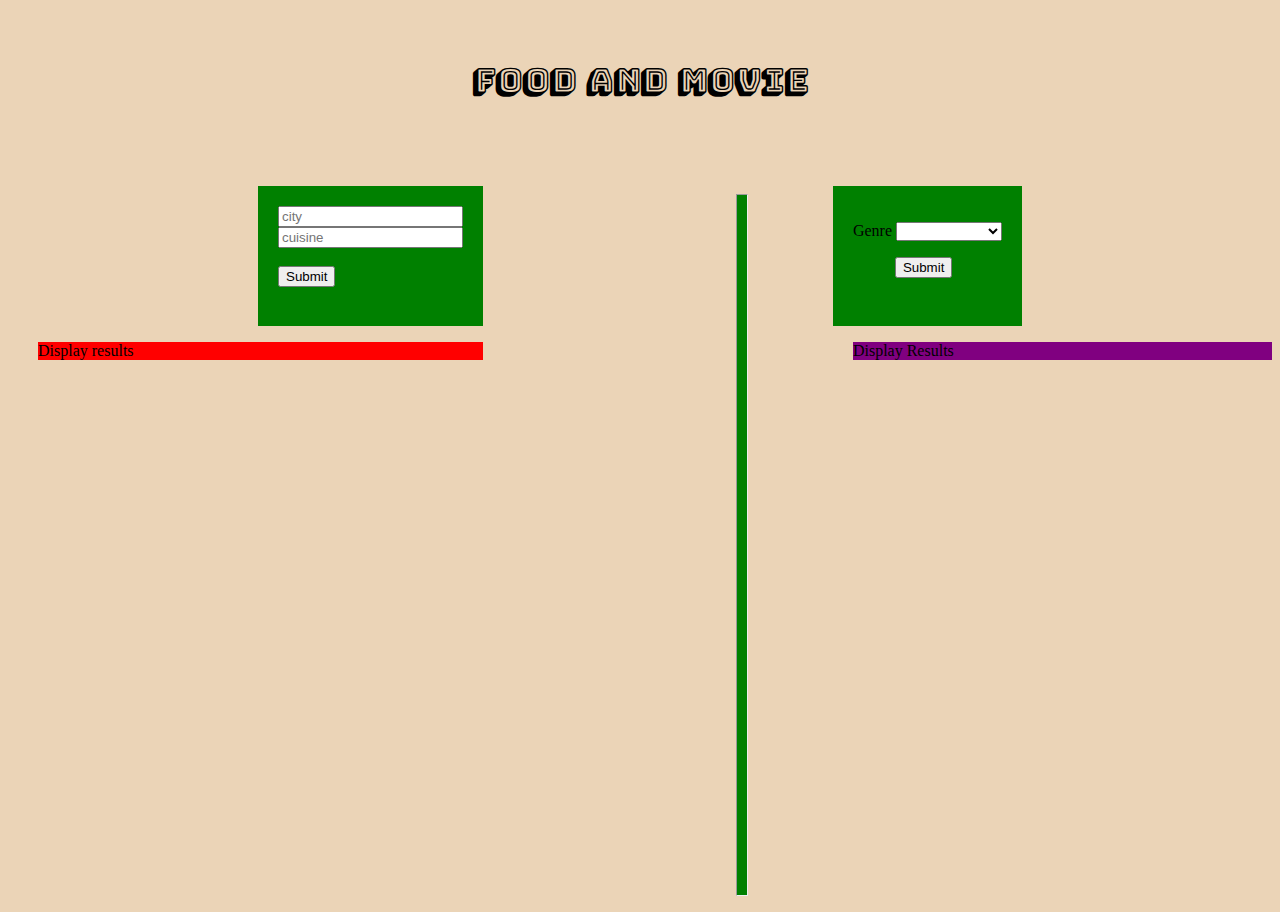
==== index.html @ c7d3a099 "Merge pull request #4 from shaydaniel7/back-end" ====
<!DOCTYPE html>
<html lang="en">
<head>
    <meta charset="UTF-8">
    <meta name="viewport" content="width=device-width, initial-scale=1.0">
    <script src="https://code.jquery.com/jquery-3.5.1.min.js"
        integrity="sha256-9/aliU8dGd2tb6OSsuzixeV4y/faTqgFtohetphbbj0=" crossorigin="anonymous"></script>
    <link rel="stylesheet" href="style.css">
    <link href="https://fonts.googleapis.com/css2?family=Bungee+Shade&display=swap" rel="stylesheet">
    <title>Document</title>
</head>
<body>
    <header class="jumbotron">
        <h1>Food and Movie</h1>
    </header>
    <br>
    <!--<img src="https://cdn.pixabay.com/photo/2017/04/15/23/57/film-2233656_960_720.jpg">
        -->
    <div class="container">
    <div class="container-food">
        <div class="search-food">
            <input type="text" id="search-city" placeholder="city"><br>
            <input type="text" id="search-cuisine" placeholder="cuisine"><br><br>
            <button id="search-button" onclick="citySearch()">Submit</button><br>
        </div>
        <div class="food-results">
            <ul class="list-food-results"></ul>
            <p>Display results</p>
        </div>
    </div>
    <hr id="vertical">
        <br>
        <div class="container-movie">
            <div class="search-movie">
                <form placeholder="genre">
                    <p>
                        <label>Genre</label>
                        <select id="genreSelection" placeholder="genre">
                            <option value="null"></option>
                            <option value="35">comedy</option>
                            <!-- id: 35 -->
                            <option value="18">drama</option>
                            <!-- id: 18 -->
                            <option value="28">action</option>
                            <!-- id: 28 -->
                            <option value="27">horror</option>
                            <!-- id: 27 -->
                            <option value="878">science fiction</option>
                            <!-- id: 878 -->
                            <option value="16">animation</option>
                            <!-- id: 16 -->
                        </select>
                    </p>
                </form>
                <div class="button-container">
                    <button id="movie-search-button" onclick="movieSearch()">Submit</button>
                </div>
            </div>
            <div class="movie-results">
            <ul class="list-movie-results"></ul>
            <p>Display Results</p>
            </div>
        </div>
        </div>
        </div>
        <script src="script.js"></script>
</body>
</html>
---- style.css ----
body {
    background-color: rgb(235, 212, 183);
}
.dropbtn {
    background-color: #3498DB;
    color: white;
    padding: 16px;
    font-size: 16px;
    border: none;
    cursor: pointer;
}
header.jumbotron {
    background-image: url(https://cdn.pixabay.com/photo/2017/04/15/23/57/film-2233656_960_720.jpg);
    width: 100%;
    height: 100px;
    background-position: center;
    text-align: center;
    padding: 30px 0;
    font-family: 'Bungee Shade', cursive;
    color: black;
}
}
img{
    width: 100%;
    height: 10%;
}
.dropbtn:hover, .dropbtn:focus {
background-color: #2980B9;
}
.dropdown {
position: relative;
display: inline-block;
}
.dropdown-content {
display: none;
position: absolute;
background-color: #F1F1F1;
min-width: 160px;
box-shadow: 0px 8px 16px 0px rgba(0,0,0,0.2);
z-index: 1;
}
.dropdown-content a {
color: black;
padding: 12px 16px;
text-decoration: none;
display: block;
}
.dropdown-content a:hover {background-color: #ddd}
.show {display:block;}
.container {
    display: flex;
}
/*.container search-food{
    margin-left:100px;
    background-color: green;
}*/
.search-food {
    margin-left: 250px;
    background-color: green;
    height: 100px;
    padding: 20px;
    align-items: center;
}
.food-results {
    background-color: red;
    margin-left: 30px;
    margin-bottom: 20px;
}
.movie-results{
    background-color: purple;
    margin-left:20px;
}
.search-movie {
    background-color: green;
    height: 100px;
    padding: 20px;
    margin-right: 250px;
}
.dropdown {
    margin-left:10%;
}
.button-container{
    margin-left:42px;
}
hr {
    background-color: green;
    align: center;
    height: 700px;
    width: 10px;
    margin-left: 20%;
}
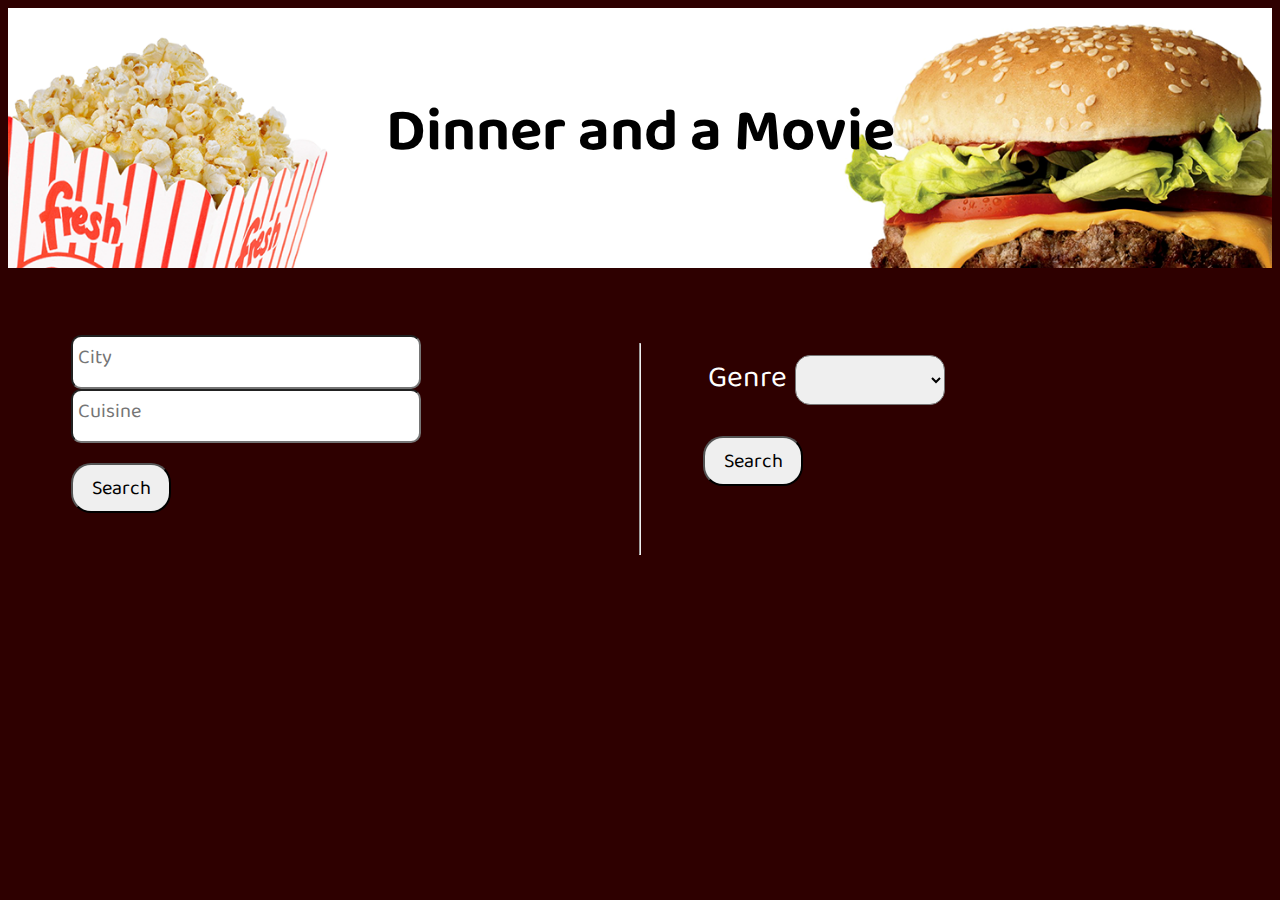
==== commit 4c6d3ed4: "Uploading cody's styling and updating JS" ====
--- a/index.html
+++ b/index.html
@@ -7,25 +7,25 @@
         integrity="sha256-9/aliU8dGd2tb6OSsuzixeV4y/faTqgFtohetphbbj0=" crossorigin="anonymous"></script>
     <link rel="stylesheet" href="style.css">
     <link href="https://fonts.googleapis.com/css2?family=Bungee+Shade&display=swap" rel="stylesheet">
+    <link href="https://fonts.googleapis.com/css2?family=Baloo+Tammudu+2&display=swap" rel="stylesheet">
     <title>Document</title>
 </head>
 <body>
-    <header class="jumbotron">
-        <h1>Food and Movie</h1>
-    </header>
+    <div class="jumbotron">
+        <h1 id="bannerHeader">Dinner and a Movie</h1>
+    </div>
     <br>
     <!--<img src="https://cdn.pixabay.com/photo/2017/04/15/23/57/film-2233656_960_720.jpg">
         -->
     <div class="container">
     <div class="container-food">
         <div class="search-food">
-            <input type="text" id="search-city" placeholder="city"><br>
-            <input type="text" id="search-cuisine" placeholder="cuisine"><br><br>
-            <button id="search-button" onclick="citySearch()">Submit</button><br>
+            <input type="text" id="search-city" placeholder="City"><br>
+            <input type="text" id="search-cuisine" placeholder="Cuisine"><br>
+            <button id="search-button" onclick="citySearch()">Search</button><br>
         </div>
         <div class="food-results">
             <ul class="list-food-results"></ul>
-            <p>Display results</p>
         </div>
     </div>
     <hr id="vertical">
@@ -34,31 +34,30 @@
             <div class="search-movie">
                 <form placeholder="genre">
                     <p>
-                        <label>Genre</label>
+                        <label id="labelGenre">Genre</label>
                         <select id="genreSelection" placeholder="genre">
                             <option value="null"></option>
-                            <option value="35">comedy</option>
+                            <option value="35">Comedy</option>
                             <!-- id: 35 -->
-                            <option value="18">drama</option>
+                            <option value="18">Drama</option>
                             <!-- id: 18 -->
-                            <option value="28">action</option>
+                            <option value="28">Action</option>
                             <!-- id: 28 -->
-                            <option value="27">horror</option>
+                            <option value="27">Horror</option>
                             <!-- id: 27 -->
-                            <option value="878">science fiction</option>
+                            <option value="878">Science Fiction</option>
                             <!-- id: 878 -->
-                            <option value="16">animation</option>
+                            <option value="16">Animation</option>
                             <!-- id: 16 -->
                         </select>
                     </p>
                 </form>
                 <div class="button-container">
-                    <button id="movie-search-button" onclick="movieSearch()">Submit</button>
+                    <button id="movie-search-button" onclick="movieSearch()">Search</button>
                 </div>
             </div>
             <div class="movie-results">
             <ul class="list-movie-results"></ul>
-            <p>Display Results</p>
             </div>
         </div>
         </div>
--- a/style.css
+++ b/style.css
@@ -1,91 +1,123 @@
-body {
-    background-color: rgb(235, 212, 183);
+body{
+    background-color: rgb(46, 0, 0);
+    color: white;
+    font-family: 'Baloo Tammudu 2', cursive;
 }
-.dropbtn {
-    background-color: #3498DB;
+
+.jumbotron{
+    background-image: url(images/banner2.png);
+    width: 100%;
+    display: flex;
+    height: 200px;
+    justify-content: center;
+    background-position: center;
+    background-size: cover;
+    padding: 30px 0;
+    font-family: 'Baloo Tammudu 2', cursive;
+    color: black;
+    margin-bottom: 30px;
+}
+
+#bannerHeader{
+    font-size: 60px;
+    padding: -60px;
+    font-weight: bolder;
+}
+
+.container{
+    width: 100%;
+    display: flex;
+    flex-direction: row;
+}
+
+.container-food{
+    width: 40%;
+    margin-left: 5%;
+}
+
+.search-food{
+    margin-bottom: 50px;
+}
+
+.search-movie{
+    margin-bottom: 50px;
+}
+
+.container-movie{
+    width: 40%;
+    margin-right: 5%;
+}
+
+#search-city{
+    height: 40px;
+    font-size: 20px;
+    border-radius: 10px;
+    outline: none;
+    font-family: 'Baloo Tammudu 2', cursive;
+    padding: 5px;
+}
+
+#search-cuisine{
+    height: 40px;
+    font-size: 20px;
+    border-radius: 10px;
+    outline: none;
+    margin-bottom: 20px;
+    font-family: 'Baloo Tammudu 2', cursive;
+    padding: 5px;
+}
+
+#search-button{
+    height: 50px;
+    width: 100px;
+    border-radius: 20px;
+    font-family: 'Baloo Tammudu 2', cursive;
+    font-size: 20px;
+    padding: 5px;
+    outline: none;
+}
+
+.food-results{
+    font-size: 20px;
+}
+
+#labelGenre{
+    font-size: 30px;
+    padding: 5px;
+}
+
+#genreSelection{
+    height: 50px;
+    width: 150px;
+    border-radius: 15px;
+    outline: none;
+    font-size: 20px;
+    font-family: 'Baloo Tammudu 2', cursive;
+    padding: 5px;
+}
+
+option{
+    font-size: 20px;
+}
+
+#movie-search-button{
+    height: 50px;
+    width: 100px;
+    border-radius: 20px;
+    font-family: 'Baloo Tammudu 2', cursive;
+    font-size: 20px;
+    padding: 5px;
+    outline: none;
+}
+
+.movie-results{
+    width: 500px;
+}
+
+img{
+  width: 400px;  
+}
+
+a{
     color: white;
-    padding: 16px;
-    font-size: 16px;
-    border: none;
-    cursor: pointer;
-}
-header.jumbotron {
-    background-image: url(https://cdn.pixabay.com/photo/2017/04/15/23/57/film-2233656_960_720.jpg);
-    width: 100%;
-    height: 100px;
-    background-position: center;
-    text-align: center;
-    padding: 30px 0;
-    font-family: 'Bungee Shade', cursive;
-    color: black;
-}
-}
-img{
-    width: 100%;
-    height: 10%;
-}
-.dropbtn:hover, .dropbtn:focus {
-background-color: #2980B9;
-}
-.dropdown {
-position: relative;
-display: inline-block;
-}
-.dropdown-content {
-display: none;
-position: absolute;
-background-color: #F1F1F1;
-min-width: 160px;
-box-shadow: 0px 8px 16px 0px rgba(0,0,0,0.2);
-z-index: 1;
-}
-.dropdown-content a {
-color: black;
-padding: 12px 16px;
-text-decoration: none;
-display: block;
-}
-.dropdown-content a:hover {background-color: #ddd}
-.show {display:block;}
-.container {
-    display: flex;
-}
-/*.container search-food{
-    margin-left:100px;
-    background-color: green;
-}*/
-.search-food {
-    margin-left: 250px;
-    background-color: green;
-    height: 100px;
-    padding: 20px;
-    align-items: center;
-}
-.food-results {
-    background-color: red;
-    margin-left: 30px;
-    margin-bottom: 20px;
-}
-.movie-results{
-    background-color: purple;
-    margin-left:20px;
-}
-.search-movie {
-    background-color: green;
-    height: 100px;
-    padding: 20px;
-    margin-right: 250px;
-}
-.dropdown {
-    margin-left:10%;
-}
-.button-container{
-    margin-left:42px;
-}
-hr {
-    background-color: green;
-    align: center;
-    height: 700px;
-    width: 10px;
-    margin-left: 20%;
 }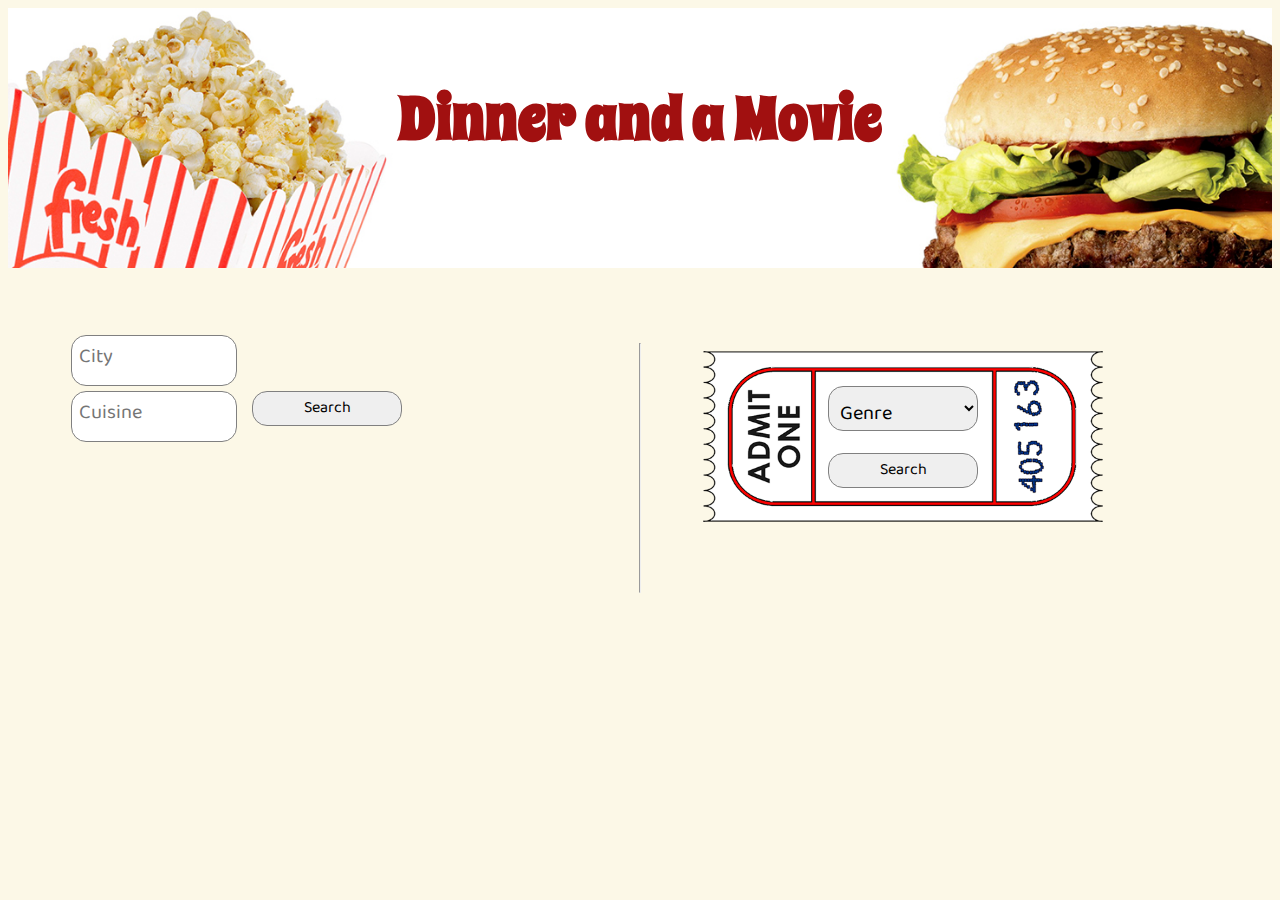
==== commit 43e6326c: "almost the final" ====
--- a/index.html
+++ b/index.html
@@ -1,42 +1,41 @@
 <!DOCTYPE html>
 <html lang="en">
+
 <head>
     <meta charset="UTF-8">
     <meta name="viewport" content="width=device-width, initial-scale=1.0">
     <script src="https://code.jquery.com/jquery-3.5.1.min.js"
         integrity="sha256-9/aliU8dGd2tb6OSsuzixeV4y/faTqgFtohetphbbj0=" crossorigin="anonymous"></script>
     <link rel="stylesheet" href="style.css">
-    <link href="https://fonts.googleapis.com/css2?family=Bungee+Shade&display=swap" rel="stylesheet">
+    <link href="https://fonts.googleapis.com/css2?family=Spicy+Rice&display=swap" rel="stylesheet">
     <link href="https://fonts.googleapis.com/css2?family=Baloo+Tammudu+2&display=swap" rel="stylesheet">
     <title>Document</title>
 </head>
+
 <body>
     <div class="jumbotron">
         <h1 id="bannerHeader">Dinner and a Movie</h1>
     </div>
     <br>
-    <!--<img src="https://cdn.pixabay.com/photo/2017/04/15/23/57/film-2233656_960_720.jpg">
-        -->
     <div class="container">
-    <div class="container-food">
-        <div class="search-food">
-            <input type="text" id="search-city" placeholder="City"><br>
-            <input type="text" id="search-cuisine" placeholder="Cuisine"><br>
-            <button id="search-button" onclick="citySearch()">Search</button><br>
+        <div class="container-food">
+            <div class="search-food" >
+                <input type="text" id="search-city" placeholder="City"><br>
+                <input type="text" id="search-cuisine" placeholder="Cuisine"><br>
+                <button id="search-button" onclick="citySearch()">Search</button><br>
+            </div>
+            <div class="food-results">
+                <ul class="list-food-results"></ul>
+            </div>
         </div>
-        <div class="food-results">
-            <ul class="list-food-results"></ul>
-        </div>
-    </div>
-    <hr id="vertical">
+        <hr id="vertical">
         <br>
         <div class="container-movie">
             <div class="search-movie">
-                <form placeholder="genre">
+                <form>
                     <p>
-                        <label id="labelGenre">Genre</label>
-                        <select id="genreSelection" placeholder="genre">
-                            <option value="null"></option>
+                        <select id="genreSelection">
+                            <option>Genre</option>
                             <option value="35">Comedy</option>
                             <!-- id: 35 -->
                             <option value="18">Drama</option>
@@ -57,11 +56,11 @@
                 </div>
             </div>
             <div class="movie-results">
-            <ul class="list-movie-results"></ul>
+                <ul class="list-movie-results"></ul>
             </div>
         </div>
-        </div>
-        </div>
-        <script src="script.js"></script>
+    </div>
+    <script src="script.js"></script>
 </body>
+
 </html>--- a/style.css
+++ b/style.css
@@ -1,11 +1,11 @@
 body{
-    background-color: rgb(46, 0, 0);
-    color: white;
+    background-color: rgb(252, 248, 231);
+    color: black;
     font-family: 'Baloo Tammudu 2', cursive;
 }
 
 .jumbotron{
-    background-image: url(images/banner2.png);
+    background-image: url(banner2.jpg);
     width: 100%;
     display: flex;
     height: 200px;
@@ -14,15 +14,14 @@
     background-size: cover;
     padding: 30px 0;
     font-family: 'Baloo Tammudu 2', cursive;
-    color: black;
+    color: rgb(161, 16, 16);
     margin-bottom: 30px;
 }
 
 #bannerHeader{
     font-size: 60px;
     padding: -60px;
-    font-weight: bolder;
-}
+    font-family: 'Spicy Rice', cursive;}
 
 .container{
     width: 100%;
@@ -31,54 +30,81 @@
 }
 
 .container-food{
-    width: 40%;
+    width: 40%; 
     margin-left: 5%;
 }
 
 .search-food{
-    margin-bottom: 50px;
+    /* margin-bottom: 50px;
+    outline: none; */
+    /* 1 */
+    
+
 }
 
 .search-movie{
     margin-bottom: 50px;
+    outline: none;
+    background-image: url(ticket3.png);
+    background-repeat: no-repeat;
+    background-size: 400px;
+    height: 200px;
+  
 }
 
 .container-movie{
-    width: 40%;
+    width: 40%; 
     margin-right: 5%;
 }
 
 #search-city{
-    height: 40px;
-    font-size: 20px;
-    border-radius: 10px;
+    height: 35px;
+    width: 150px;
+    border-radius: 15px;
+    font-size: 20px;
+    font-family: 'Baloo Tammudu 2', cursive;
+    padding: 7px;
+    border: solid gray 1px;
+    margin-bottom:  5px;
+    margin-right: 315px;
+
+}
+
+.search-food{
+    display: flex;
+    flex-direction: row;
+    flex-wrap: wrap;
+}
+
+#search-cuisine{
+    height: 35px;
+    width: 150px;
+    border-radius: 15px;
+    font-size: 20px;
+    font-family: 'Baloo Tammudu 2', cursive;
+    padding: 7px;
+    border: solid gray 1px;
+    margin-bottom:  5px;
+    margin-right: 15px;
+}
+
+#search-button{
+    height: 35px;
+    width: 150px;
+    border-radius: 15px;
+    font-size: 16px;
+    font-family: 'Baloo Tammudu 2', cursive;
+    /* padding: 3px; */
+    border: solid gray 1px;
     outline: none;
-    font-family: 'Baloo Tammudu 2', cursive;
-    padding: 5px;
-}
-
-#search-cuisine{
-    height: 40px;
-    font-size: 20px;
-    border-radius: 10px;
-    outline: none;
-    margin-bottom: 20px;
-    font-family: 'Baloo Tammudu 2', cursive;
-    padding: 5px;
-}
-
-#search-button{
-    height: 50px;
-    width: 100px;
-    border-radius: 20px;
-    font-family: 'Baloo Tammudu 2', cursive;
-    font-size: 20px;
-    padding: 5px;
-    outline: none;
+
+
+
 }
 
 .food-results{
     font-size: 20px;
+    line-height: 90%;
 }
 
 #labelGenre{
@@ -87,27 +113,34 @@
 }
 
 #genreSelection{
-    height: 50px;
-    width: 150px;
-    border-radius: 15px;
+    height: 45px;
+    width: 150px;
+    border-radius: 15px;
+    font-size: 20px;
+    font-family: 'Baloo Tammudu 2', cursive;
+    border: solid gray 1px;
+    padding: 7px;
+    margin-left: 125px;
+    margin-top: 35px;
+
+}
+
+option{
+    font-size: 20px;
+}
+
+#movie-search-button{
+    height: 35px;
+    width: 150px;
+    border-radius: 15px;
+    font-size: 16px;
+    font-family: 'Baloo Tammudu 2', cursive;
+    border: solid gray 1px;
     outline: none;
-    font-size: 20px;
-    font-family: 'Baloo Tammudu 2', cursive;
-    padding: 5px;
-}
-
-option{
-    font-size: 20px;
-}
-
-#movie-search-button{
-    height: 50px;
-    width: 100px;
-    border-radius: 20px;
-    font-family: 'Baloo Tammudu 2', cursive;
-    font-size: 20px;
-    padding: 5px;
-    outline: none;
+    margin-left: 125px;
+
+    /* margin-top: 5px; */
+    /* padding: 5px; */
 }
 
 .movie-results{
@@ -119,5 +152,77 @@
 }
 
 a{
-    color: white;
-}+    color: rgb(34, 34, 34);
+}
+
+@media (max-width: 798px) {    
+
+    .container {
+        width: 100%;
+        display: flex;
+        flex-direction: column;
+    }
+    
+    #bannerHeader{
+        font-size: 35px;
+        /* padding: -60px; */
+        font-family: 'Spicy Rice', cursive;}
+    
+    .jumbotron {
+        background-image: url(banner2sm.jpg);
+        width: 100%;
+        /* align-content: center; */
+        height: auto;
+        /* text-align: center; */
+        margin: auto;
+        /* background-size: cover; */
+        box-shadow: 2px 2px 2px 0px rgb(150, 149, 149);
+       
+    }
+  
+    .container-food{
+        width: 90%;
+    }
+
+    .container-movie{
+        width: 90%;
+    }
+
+    .movie-results{
+        width: 80%;
+    }
+
+    .food-results{
+        width: 90%;
+    }
+
+    .search-movie {
+        background-size: 300px;
+        height: 150px;
+    }
+
+    #genreSelection{
+        height: 30px;
+        width: 100px;
+        border-radius: 15px;
+        font-size: 14px;
+        font-family: 'Baloo Tammudu 2', cursive;
+        border: solid gray 1px;
+        padding: 5px;
+        margin-left: 100px;
+        margin-top: 25px;
+    
+    }
+    
+    
+    #movie-search-button{
+        height: 30px;
+        width: 100px;
+        border-radius: 15px;
+        font-size: 14px;
+        font-family: 'Baloo Tammudu 2', cursive;
+        border: solid gray 1px;
+        outline: none;
+        margin-left: 100px;
+
+  }